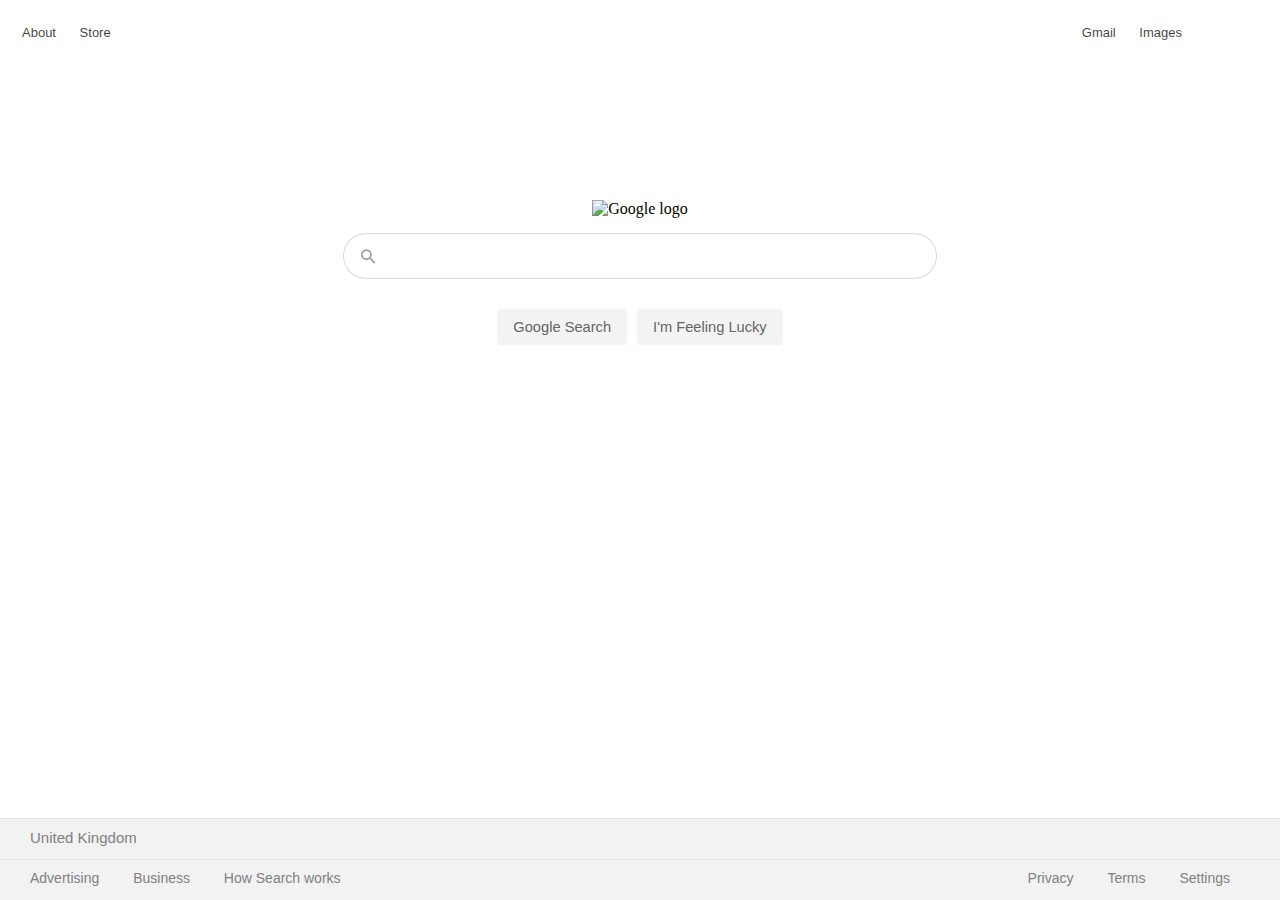
==== index.html @ da3132b3 "Completed front page and styling" ====
<!DOCTYPE html>
<html>
<head>
    <link href='styles/main.css' rel='stylesheet' type="text/css"></link>
</head>
<body>
    <header>
        <nav id=navbar>
            <div id="navbar-left">
                <a class="navbar-link" href="">About</a>
                <a class="navbar-link" href="">Store</a>
            </div>
            <div id ="navbar-right">
                <a class="navbar-link" href="">Gmail</a>
                <a class="navbar-link" href="">Images</a>
            </div>
        </nav>
    </header>
    <main>
        <div class="search">        
            <img src=https://www.google.com/images/branding/googlelogo/1x/googlelogo_color_272x92dp.png alt="Google logo">
            <div class="search-box">
                <svg>
                    <path d="M15.5 14h-.79l-.28-.27A6.471 6.471 0 0 0 16 9.5 6.5 6.5 0 1 0 9.5 16c1.61 0 3.09-.59 4.23-1.57l.27.28v.79l5 4.99L20.49 19l-4.99-5zm-6 0C7.01 14 5 11.99 5 9.5S7.01 5 9.5 5 14 7.01 14 9.5 11.99 14 9.5 14z"></path>
                </svg>
                <label for="search-box">
                    <input type="text" id="search-box">
                </label>
            </div>
            <div class="search-buttons">
                <button>Google Search</button>
                <button>I'm Feeling Lucky</button>
            </div>
        </div>
    </main>
    <footer>
        <div id="bottom-bar">
            <div id="bottom-bar-top">
                <div class="bottom-link">United Kingdom</div>
            </div>
            <div id="bottom-bar-bottom">
                <div id="bottom-bar-bottom-left">
                    <a class="bottom-link" href="">Advertising</a>
                    <a class="bottom-link" href="">Business</a>
                    <a class="bottom-link" href="">How Search works</a>
                </div>
                <div id="bottom-bar-bottom-right">
                    <a class="bottom-link" href="">Privacy</a>
                    <a class="bottom-link" href="">Terms</a>
                    <a class="bottom-link" href="">Settings</a>
                </div>
            </div>
        </div>
    </footer>
</body>
</html>
---- styles/main.css ----
body {
    margin: 0px;
    padding: 0px;
}

main {
    display: block;
    text-align: center;
    width: 100%;
}

#navbar {
    font-family: Arial, Helvetica, sans-serif;
    font-size: 13px;
    margin-left: 0px;
    margin-top: 0px;
    padding-top: 25px;
    padding-left: 12px;
    padding-bottom: 10px;
    display: flex;
    background-color: white;
    width: 100%;
}

#navbar-left {
    flex-direction: column;
    align-items: flex-start;
    text-align: left;
    width:50%;
}

#navbar-right {
    flex-direction: column;
    align-items: flex-end;
    text-align: right;
    margin-right: 100px;
    width: 50%;
}

.navbar-link {
    text-decoration: none;
    margin: 10px;
    font-style: normal;
    font-family: Arial, Helvetica, sans-serif;
    color: rgba(0, 0, 0, 0.75);
}

.search {
    margin-top: 150px;
    text-align: center;
}

button {
    font-family: Arial, Helvetica, sans-serif;
    color: #656565;
    padding-top: 10px;
    padding-bottom: 10px;
    padding-left: 16px;
    padding-right: 16px;
    margin-left: 3px;
    margin-right: 3px;
    background-color: #f3f3f3;
    border: 0;
    border-radius: 4px;
    font-size: 11pt;
}

#search-box {
    margin-top: 15px;
    margin-bottom: 30px;
    padding-left: 40px;
    width: 550px;
    height: 42px;
    border-radius: 24px;
    border-style: solid;
    border-color: rgba(0, 0, 0, 0.15);
    border-width: 1px;
    z-index: 0;
}

svg {
    position: absolute;
    margin-top: 16px;
    margin-left: -10px;
    z-index: 1;
    transform: scale(0.83);
    fill: rgba(0, 0, 0, 0.38)
}

#bottom-bar {
    position: fixed;
    bottom: 0px;
    background-color: #f2f2f2;
    width: 100%;
    font-family: Arial, Helvetica, sans-serif;
    color: rgba(0, 0, 0, 0.54);
    padding-left: 0px;
}

.bottom-link {
    text-decoration: none;
    font-family: Arial, Helvetica, sans-serif;
    color: grey;
    margin-left: 30px;
    margin-top: 10px;
}

#bottom-bar-top {
    border-width: 1px;
    width: 100%;
    height: 40px;
    border-top: solid;
    border-width: 1px;
    border-color: #e4e4e4;
    font-size: 15px;
}

#bottom-bar-bottom {
    display: flex;
    height: 30px;
    border-top: solid;
    border-width: 1px;
    border-color: #e4e4e4;
    padding-top: 10px;
    font-size: 14px;
}

#bottom-bar-bottom-left {
    flex-direction: column;
    width: 50%;
}

#bottom-bar-bottom-right {
    flex-direction: column;
    text-align: right;
    padding-right: 50px;
    width: 50%;
}

@media (max-width:720px) {
    .search {
        margin-left: 300px;
    }
}
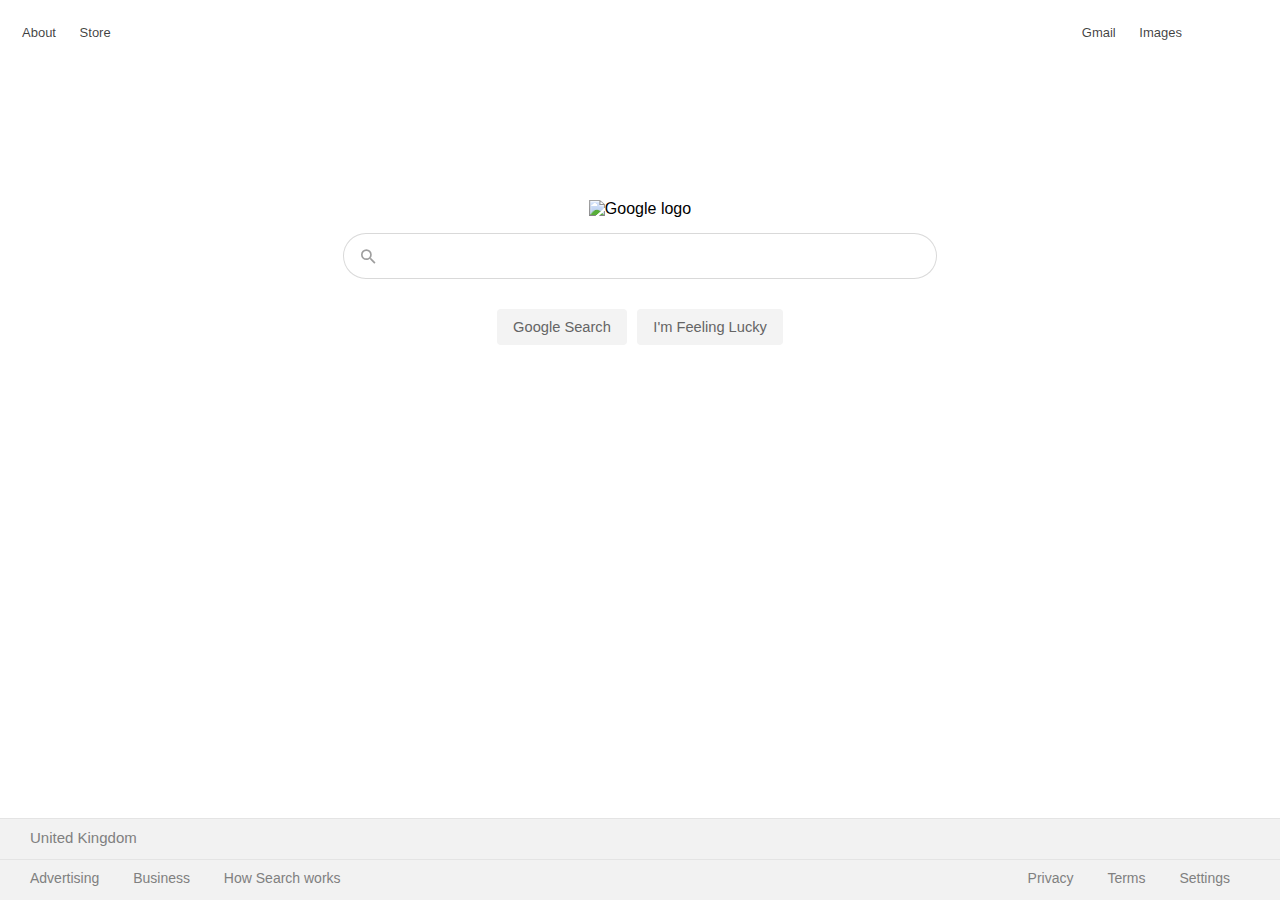
==== commit 465cf60d: "Initialized results page, refactored main stylesheet" ====
--- a/index.html
+++ b/index.html
@@ -2,10 +2,11 @@
 <html>
 <head>
     <link href='styles/main.css' rel='stylesheet' type="text/css"></link>
+    <title>Google</title>
 </head>
 <body>
     <header>
-        <nav id=navbar>
+        <nav id="navbar">
             <div id="navbar-left">
                 <a class="navbar-link" href="">About</a>
                 <a class="navbar-link" href="">Store</a>
@@ -16,11 +17,11 @@
             </div>
         </nav>
     </header>
-    <main>
+    <main id="main-home">
         <div class="search">        
-            <img src=https://www.google.com/images/branding/googlelogo/1x/googlelogo_color_272x92dp.png alt="Google logo">
+            <img src="https://www.google.com/images/branding/googlelogo/1x/googlelogo_color_272x92dp.png" alt="Google logo">
             <div class="search-box">
-                <svg>
+                <svg id="home-glass">
                     <path d="M15.5 14h-.79l-.28-.27A6.471 6.471 0 0 0 16 9.5 6.5 6.5 0 1 0 9.5 16c1.61 0 3.09-.59 4.23-1.57l.27.28v.79l5 4.99L20.49 19l-4.99-5zm-6 0C7.01 14 5 11.99 5 9.5S7.01 5 9.5 5 14 7.01 14 9.5 11.99 14 9.5 14z"></path>
                 </svg>
                 <label for="search-box">
@@ -28,8 +29,8 @@
                 </label>
             </div>
             <div class="search-buttons">
-                <button>Google Search</button>
-                <button>I'm Feeling Lucky</button>
+                <button class="main-button">Google Search</button>
+                <button class="main-button">I'm Feeling Lucky</button>
             </div>
         </div>
     </main>
--- a/styles/main.css
+++ b/styles/main.css
@@ -1,16 +1,16 @@
 body {
     margin: 0px;
     padding: 0px;
+    font-family: Arial, Helvetica, sans-serif;
 }
 
-main {
+#main-home {
     display: block;
     text-align: center;
     width: 100%;
 }
 
 #navbar {
-    font-family: Arial, Helvetica, sans-serif;
     font-size: 13px;
     margin-left: 0px;
     margin-top: 0px;
@@ -20,7 +20,7 @@
     display: flex;
     background-color: white;
     width: 100%;
-}
+}   
 
 #navbar-left {
     flex-direction: column;
@@ -41,7 +41,6 @@
     text-decoration: none;
     margin: 10px;
     font-style: normal;
-    font-family: Arial, Helvetica, sans-serif;
     color: rgba(0, 0, 0, 0.75);
 }
 
@@ -50,8 +49,7 @@
     text-align: center;
 }
 
-button {
-    font-family: Arial, Helvetica, sans-serif;
+.main-button {
     color: #656565;
     padding-top: 10px;
     padding-bottom: 10px;
@@ -78,7 +76,7 @@
     z-index: 0;
 }
 
-svg {
+#home-glass {
     position: absolute;
     margin-top: 16px;
     margin-left: -10px;
@@ -92,14 +90,12 @@
     bottom: 0px;
     background-color: #f2f2f2;
     width: 100%;
-    font-family: Arial, Helvetica, sans-serif;
     color: rgba(0, 0, 0, 0.54);
     padding-left: 0px;
 }
 
 .bottom-link {
     text-decoration: none;
-    font-family: Arial, Helvetica, sans-serif;
     color: grey;
     margin-left: 30px;
     margin-top: 10px;
